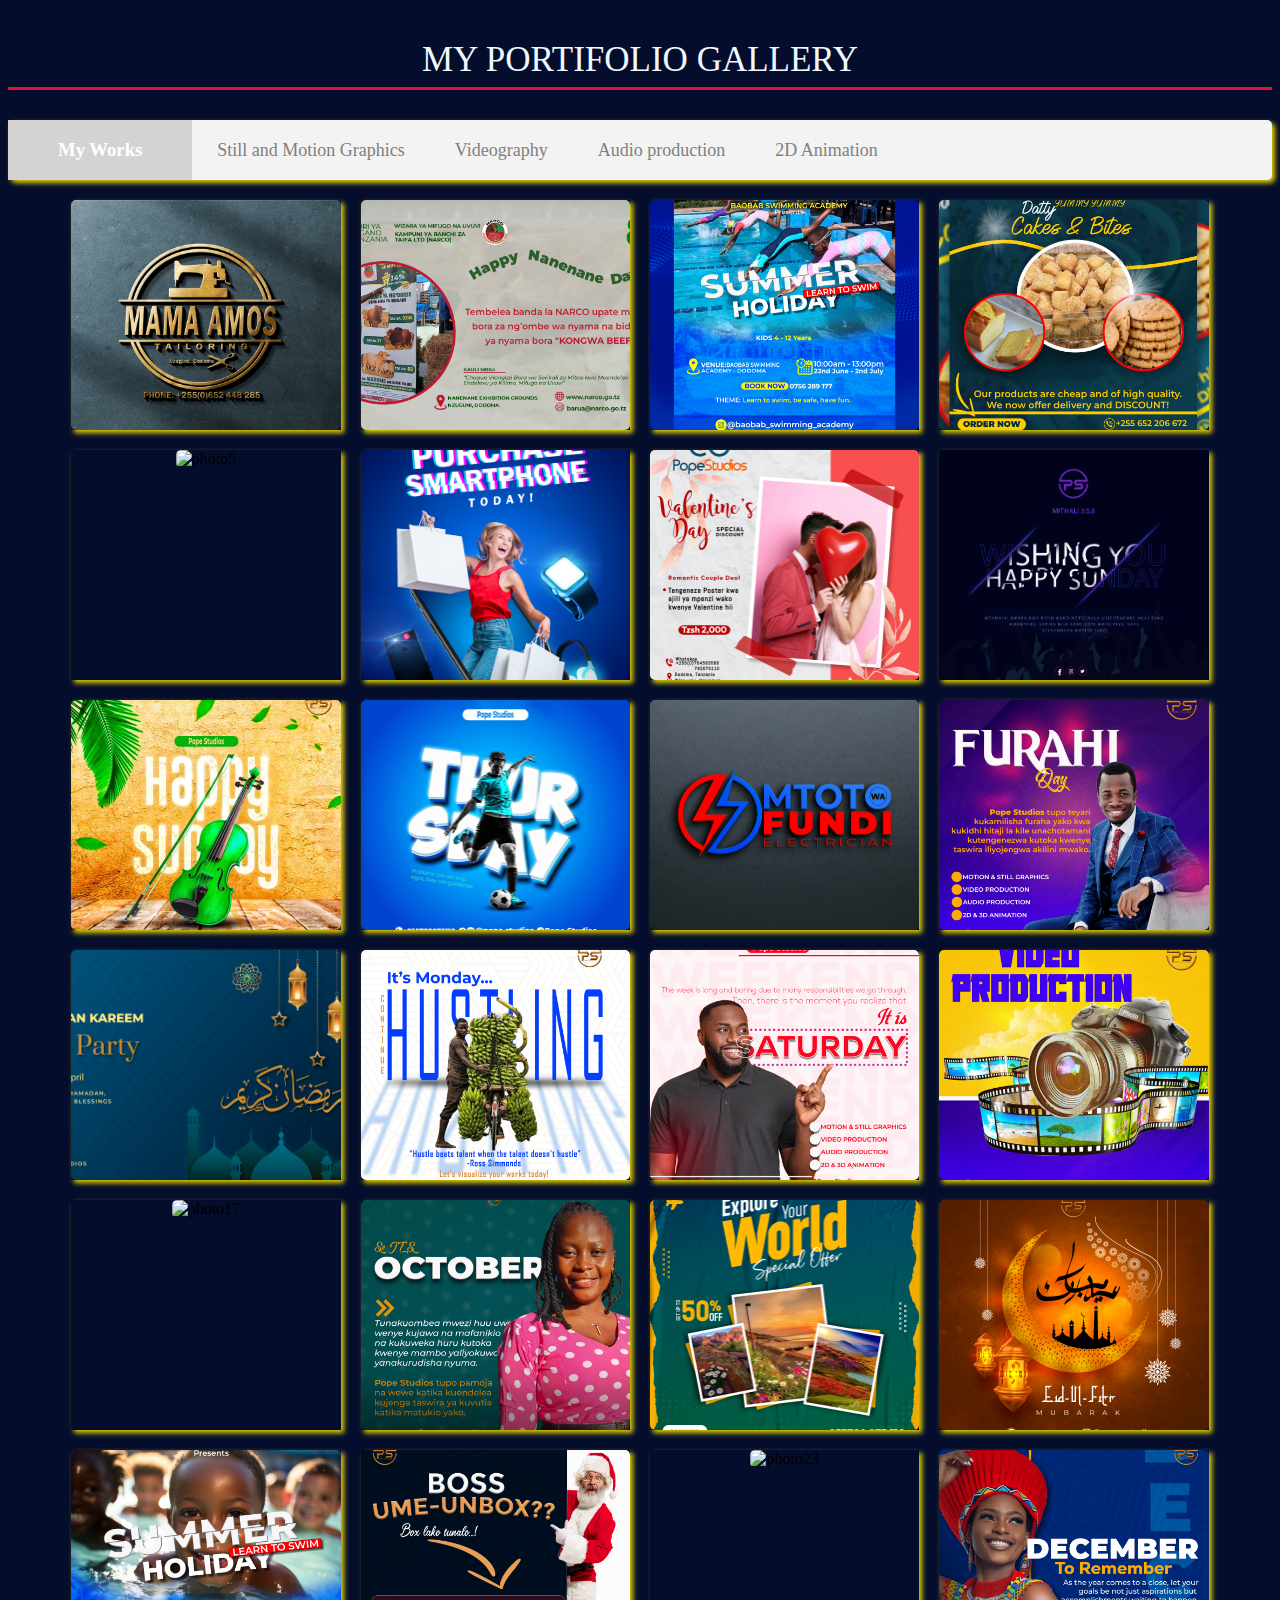
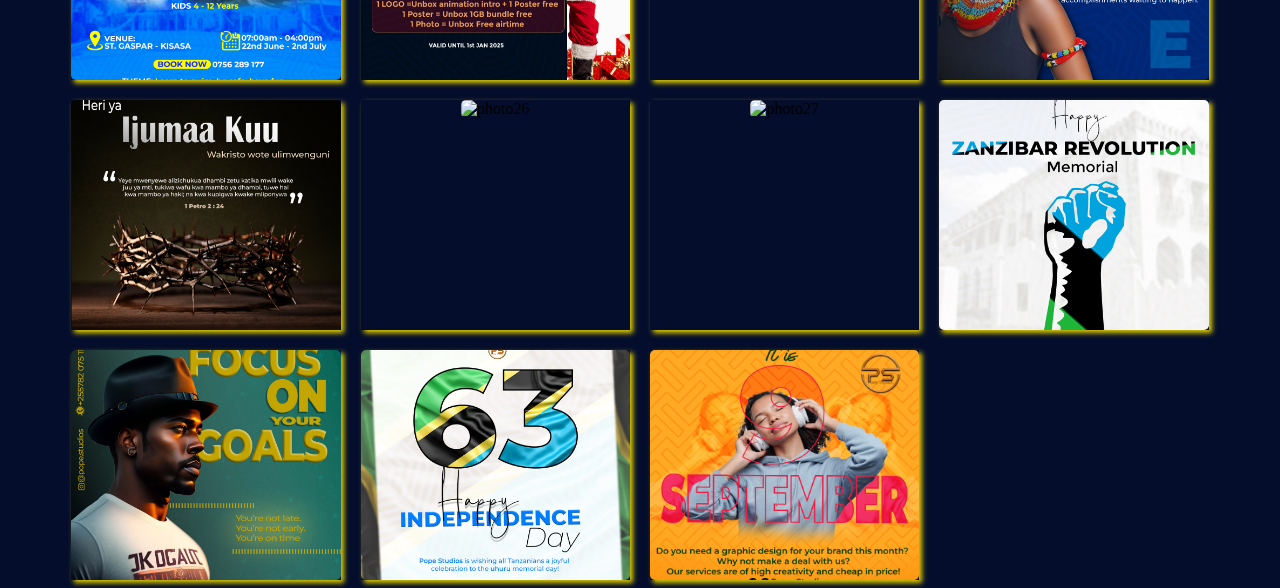
==== gallery.html @ 9ddb96fa "Added gallery portfolio" ====
<!DOCTYPE html>
<html lang="en">
<head>
    <meta charset="UTF-8">
    <meta name="viewport" content="width=device-width, initial-scale=1.0">
    <title>Sample Works</title>
    <link rel="stylesheet" href="galler-style.css">
</head>
<body>
    
    <input type="radio" name="Photos" id="check1" checked>
    <input type="radio" name="Photos" id="check2" checked>
    <input type="radio" name="Photos" id="check3" checked>
    <input type="radio" name="Photos" id="check4" checked>

    <div class="container">
        <h1>MY PORTIFOLIO GALLERY</h1>
        <div class="top-content">
            <h3>My Works</h3>
            <label for="check1">Still and Motion Graphics</label>
            <label for="check2">Videography</label>
            <label for="check3">Audio production</label>
            <label for="check4">2D Animation</label>
        </div>

    <div class="port-gallery">
        <div class="gal graphics">
            <img src="work1.jpg" alt="photo1">
        </div>
        <div class="gal videography">
            <img src="work2.jpg" alt="photo2">
        </div>
        <div class="gal audio">
            <img src="work3.jpg" alt="photo3">
        </div>
        <div class="gal">
            <img src="work4.jpg" alt="photo4">
        </div>
        <div class="gal">
            <img src="work6.jpg" alt="photo5">
        </div>
        <div class="gal">
            <img src="work8.jpg" alt="photo6">
        </div>
        <div class="gal">
            <img src="work10.jpg" alt="photo7">
        </div>
        <div class="gal">
            <img src="work11.jpg" alt="photo8">
        </div>
        <div class="gal">
            <img src="HAPPY SUNDAY.jpg" alt="photo9">
        </div>
        <div class="gal">
            <img src="THURSDA.jpg" alt="photo10">
        </div>
        <div class="gal">
            <img src="MFE mocked-2.jpg" alt="photo11">
        </div>
        <div class="gal">
            <img src="furahiDay.jpg" alt="photo12">
        </div>
        <div class="gal">
            <img src="IFTAR PARTY.jpg" alt="photo13">
        </div>
        <div class="gal">
            <img src="monday.jpg" alt="photo14">
        </div>
        <div class="gal">
            <img src="SATURDAY.jpg" alt="photo15">
        </div>
        <div class="gal">
            <img src="VIDEO PRODUCTION.jpg" alt="photo16">
        </div>
        <div class="gal">
            <img src="POSTER.jpg" alt="photo17">
        </div>
        <div class="gal">
            <img src="october.jpg" alt="photo18">
        </div>
        <div class="gal">
            <img src="explor.jpg" alt="photo19">
        </div>
        <div class="gal">
            <img src="Eid-Ul-Fitr-24.jpg" alt="photo20">
        </div>
        <div class="gal">
            <img src="BAOBAB SWIMMING ACADEMY1.jpg" alt="photo21">
        </div>
        <div class="gal">
            <img src="boxing day.jpg" alt="photo22">
        </div>
        <div class="gal">
            <img src="CAREEN DELIGHT.jpg" alt="photo23">
        </div>
        <div class="gal">
            <img src="DEC.jpg" alt="photo24">
        </div>
        <div class="gal">
            <img src="goodFriday.jpg" alt="photo25">
        </div>
        <div class="gal">
            <img src="happy_women's_day_111-Recovered.jpg" alt="photo26">
        </div>
        <div class="gal">
            <img src="mixjam.jpg" alt="photo27">
        </div>
        <div class="gal">
            <img src="zenji.jpg" alt="photo28">
        </div>
        <div class="gal">
            <img src="thursday.jpg" alt="photo29">
        </div>
        <div class="gal">
            <img src="uhuru.jpg" alt="photo30">
        </div>
        <div class="gal">
            <img src="september.jpg" alt="photo31">
        </div>

</body>
</html>
---- galler-style.css ----
*
body {
    background-color: #040e2c;
}
{
    margin: 0;
    padding: 0;
    box-sizing: border-box;
    font-family: sans-serif;
}
input{
    display: none;
}
.container{
    width: 100%;
    text-align: center;
}
h1{
    font-weight: normal;
    font-size: 35px;
    position: relative;
    margin: 40px 0;
    color: aliceblue;
}
h1::before{
    content: '';
    position: absolute;
    width: 100%;
    height: 3px;
    background-color: crimson;
    bottom: -10px;
    left: 50%;
    transform: translateX(-50%);
    animation: animate 4s linear infinite;
}
@keyframes animate{
    0%{
        width: 100px;
    }
    50%{
        width: 200px;
    }
    100%{
        width: 100px;
    }
}
.top-content{
    background-color: rgb(243, 243, 243);
    width: 90;
    margin: 0 auto 20px auto;
    height: 60px;
    display: flex;
    align-items: center;
    border-radius: 5px;
    box-shadow: 3px 3px 5px rgb(224, 205, 0);
}
h3{
    height: 100%;
    background-color: lightgray;
    line-height: 60px;
    padding: 0 50px;
    color: white;
}
label{
    display: inline-block;
    height: 100%;
    padding: 0 5px;
    margin: 0 20px;
    line-height: 60px;
    font-size: 18px;
    color: gray;
    cursor: pointer;
    transition: color .5s;
}
label:hover{
    color: black;
}
.port-gallery{
    width: 90%;
    margin: auto;
    display: grid;
    grid-template-columns: repeat(4, 1fr);
    grid-gap: 20px;
}

.gal{
    position: relative;
    height: 230px;
    box-shadow: 3px 3px 5px rgb(224, 205, 0);
    cursor: pointer;
}
.gal img{
    width: 100%;
    height: 100%;
    object-fit: cover;
    border-radius: 5px;
    transition: .5s;
}
.gal::before{
    content: "STILL & MOTION GRAPHICS";
    position: absolute;
    top: 50%;
    left: 50%;
    transform: translate(-50%, -50%);
    color: white;
    font-size: 25px;
    font-weight: bold;
    width: 100%;
    margin-top: -120px;
    opacity: 0;
    transition: .3s;
    transition-delay: .2s;
    z-index: 1;
}
.gal::after{
    content: '';
    position: absolute;
    width: 100%;
    bottom: 0;
    left: 0;
    border-radius: 10px;
    height: 0;
    background-color: rgba(0, 0, 0, .5);
    border-radius: 5px;
    opacity: 0;
    transition: .3s;
}
.gal:hover::after{
    height: 100%;
    opacity: 1;
}
.gal:hover::before{
    margin-top: 0;
    opacity: 1;
}
#check1:checked ~ .port-gallery .gal:not(.cat1){
    opacity: 1;
    transform: scale(1);
    position: relative;
    display: none;
}
#check2:checked ~ .port-gallery .gal:not(.cat2){
    opacity: 1;
    transform: scale(1);
    position: relative;
    display: none;
}
#check3:checked ~ .port-gallery .gal:not(.cat3){
    opacity: 1;
    transform: scale(1);
    position: relative;
    display: none;
}
#check4:checked ~ .port-gallery .gal:not(.cat4){
    opacity: 1;
    transform: scale(1);
    position: relative;
    display: none;
}
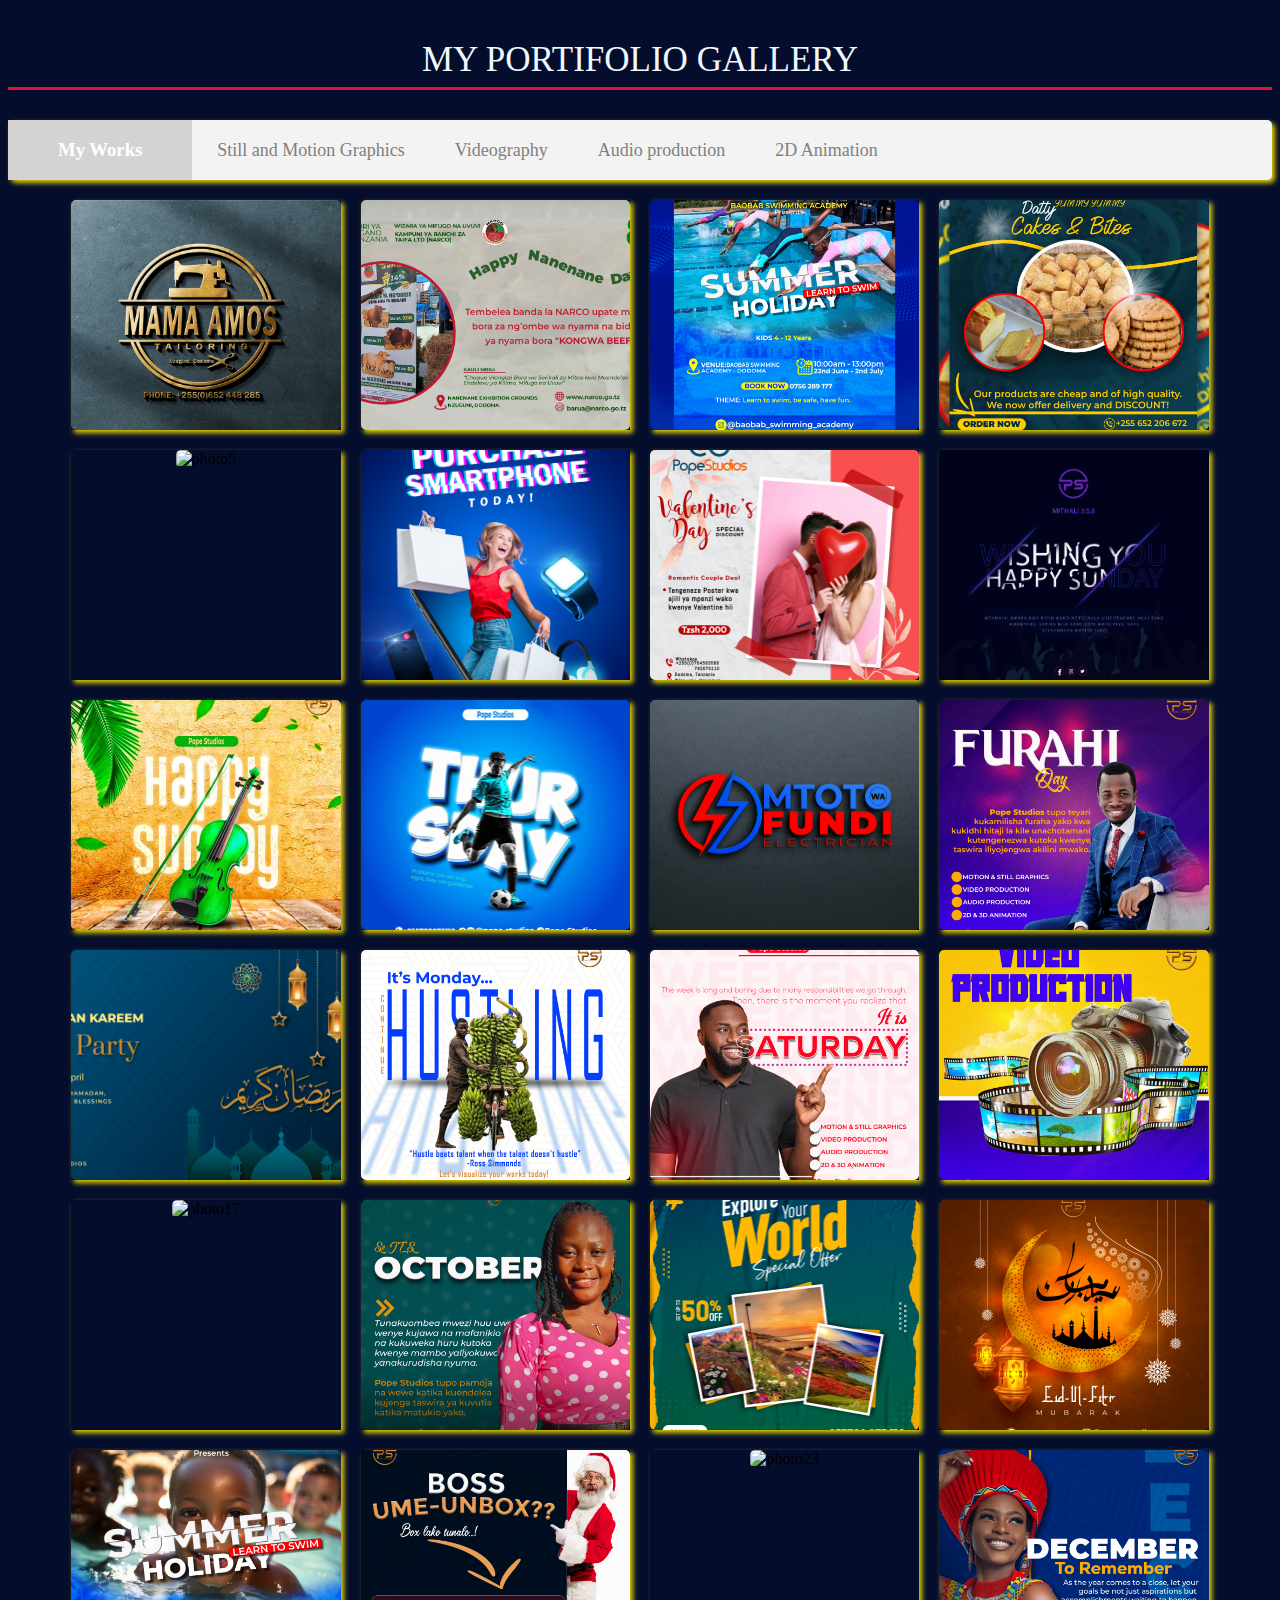
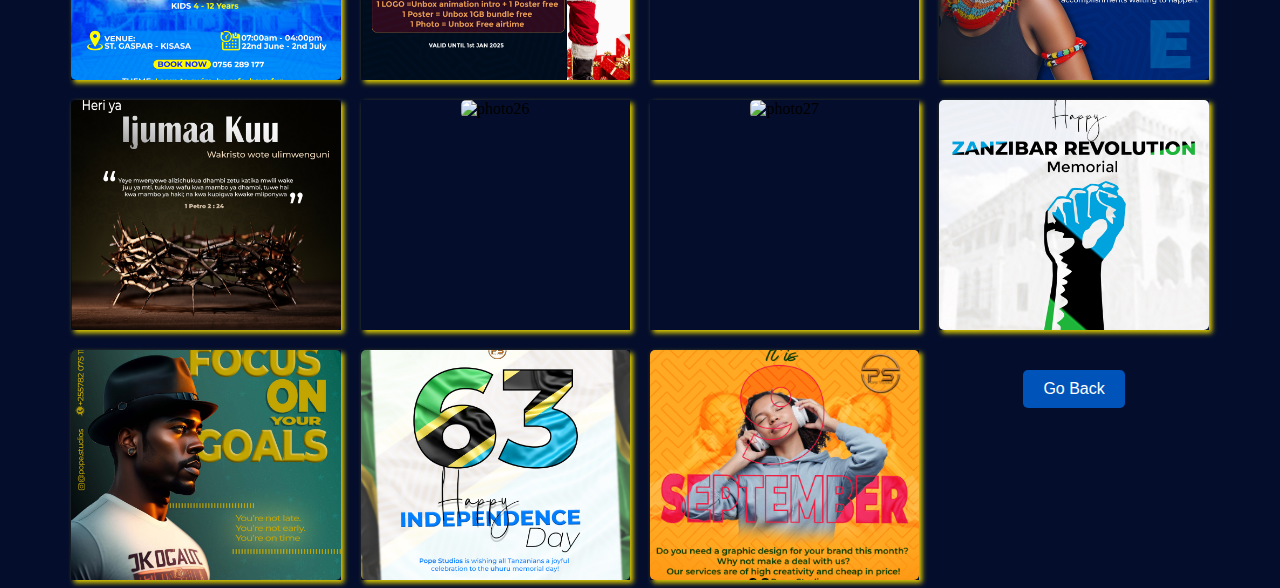
==== commit 15f9acf5: "Added a back button to gallery webpage" ====
--- a/gallery.html
+++ b/gallery.html
@@ -118,5 +118,11 @@
             <img src="september.jpg" alt="photo31">
         </div>
 
+
+        <!-- New button div -->
+        <div class="button-container" href="index.html">
+            <button class="load-more">Go Back</button>
+        </div>
+
 </body>
 </html>--- a/galler-style.css
+++ b/galler-style.css
@@ -156,4 +156,23 @@
     transform: scale(1);
     position: relative;
     display: none;
+}
+.button-container {
+    text-align: center;
+    margin: 20px 0;
+}
+
+.button-container .load-more {
+    background-color: #0053b8;
+    color: white;
+    border: none;
+    padding: 10px 20px;
+    font-size: 16px;
+    cursor: pointer;
+    border-radius: 5px;
+    transition: background-color 0.3s;
+}
+
+.button-container .load-more:hover {
+    background-color: #003d8f;
 }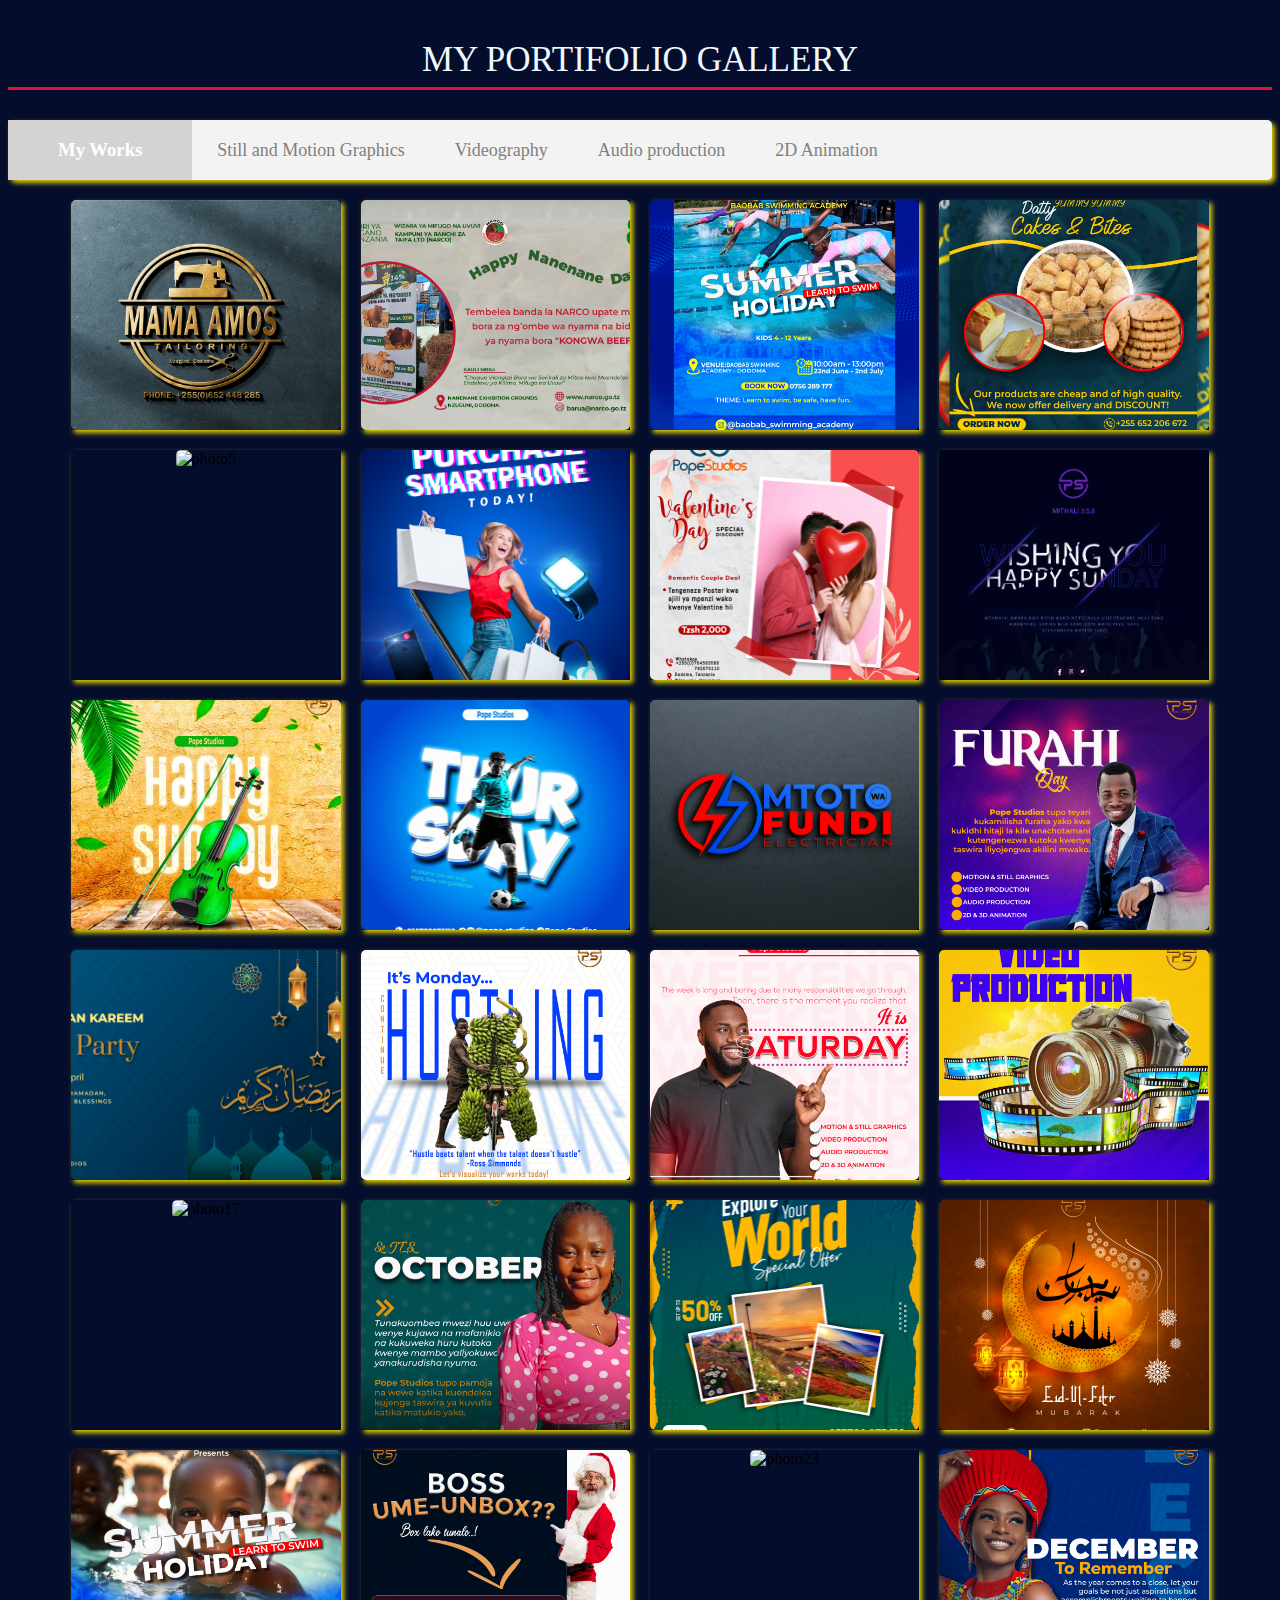
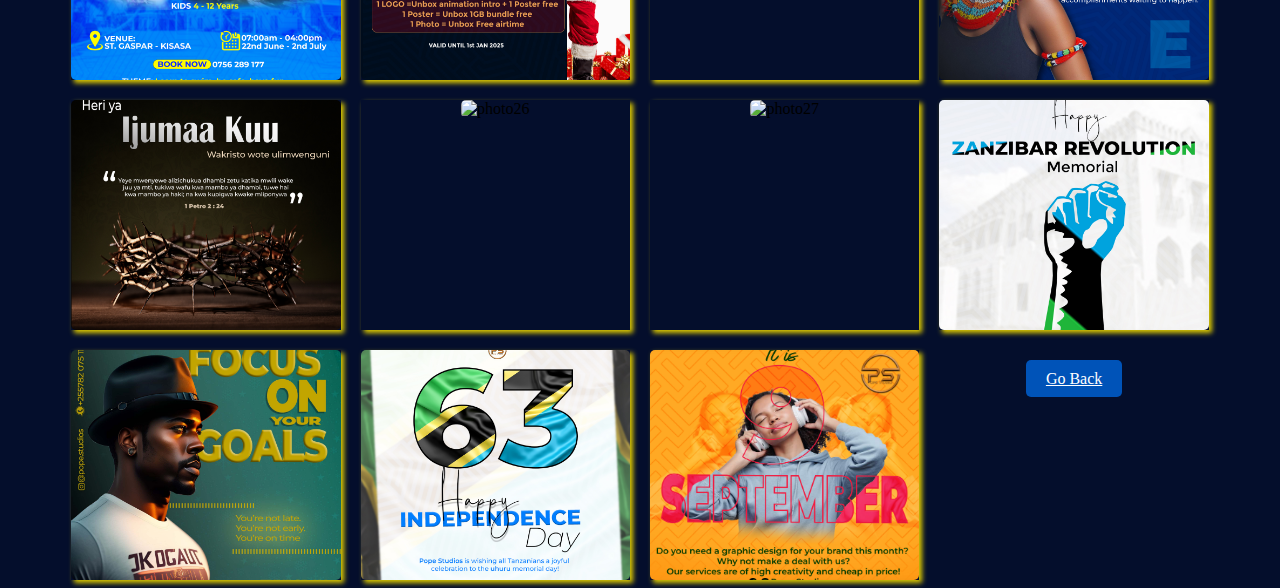
==== commit 2cc833e4: "Updated gallery button" ====
--- a/gallery.html
+++ b/gallery.html
@@ -120,8 +120,8 @@
 
 
         <!-- New button div -->
-        <div class="button-container" href="index.html">
-            <button class="load-more">Go Back</button>
+        <div class="button-container">
+            <a href="index.html" class="load-more">Go Back</a>
         </div>
 
 </body>
